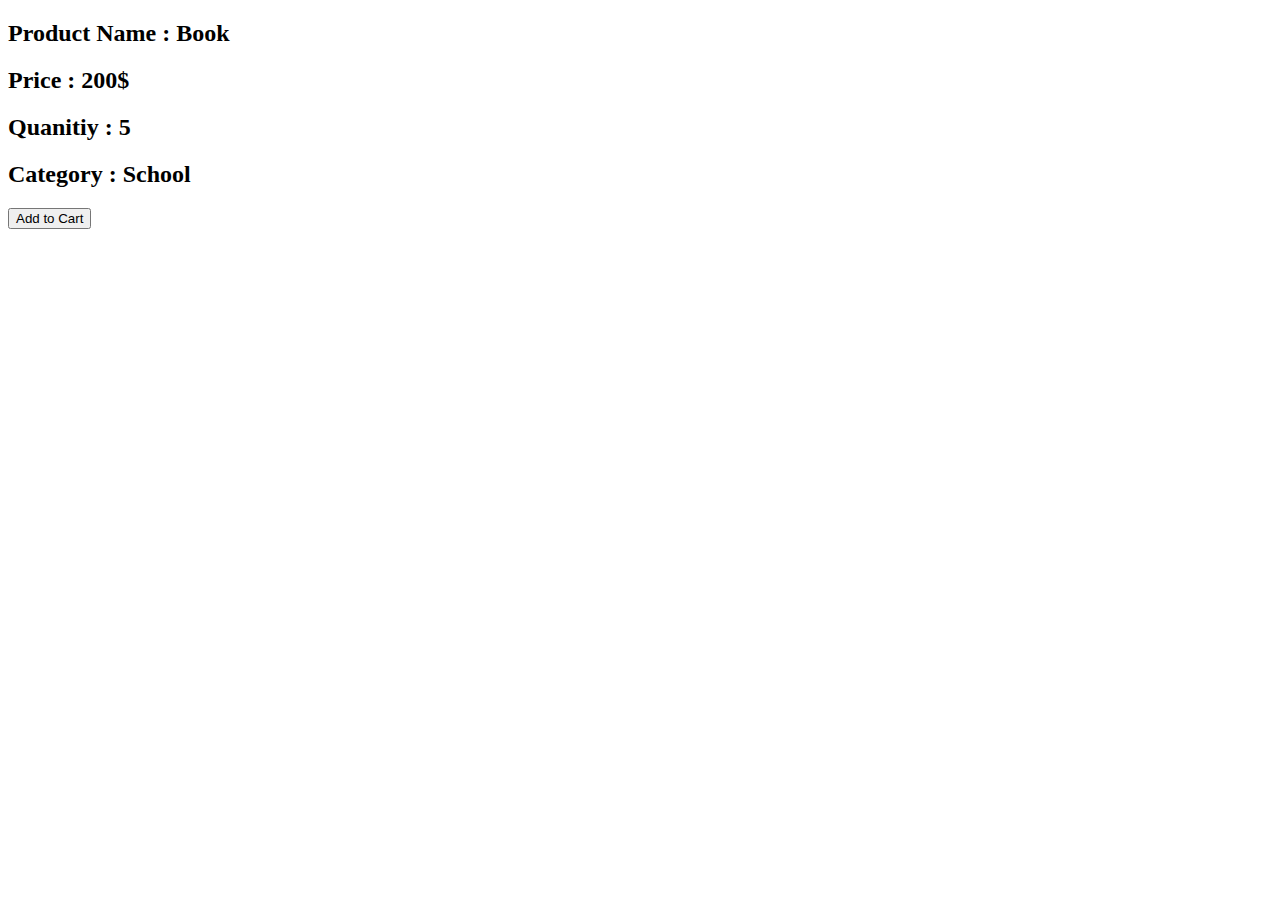
==== productDetiales/index.html @ 98ba7dc9 "deploy2" ====
<!DOCTYPE html>
<html lang="en">
<head>
    <meta charset="UTF-8">
    <meta name="viewport" content="width=device-width, initial-scale=1.0">
    <title>Document</title>
</head>
<body>
    <div >
        <div>
  
        </div>
        <div>
            <div>
                <h2>Product Name : <span> Book </span> </h2>
                <h2>Price : <span>200$</span></h2>
                <h2>Quanitiy : <span>5</span></h2>
                <h2>Category : <span>School</span></h2>
            </div>

            <button>
                Add to Cart
            </button>
        </div>
    </div>
</body>
</html>
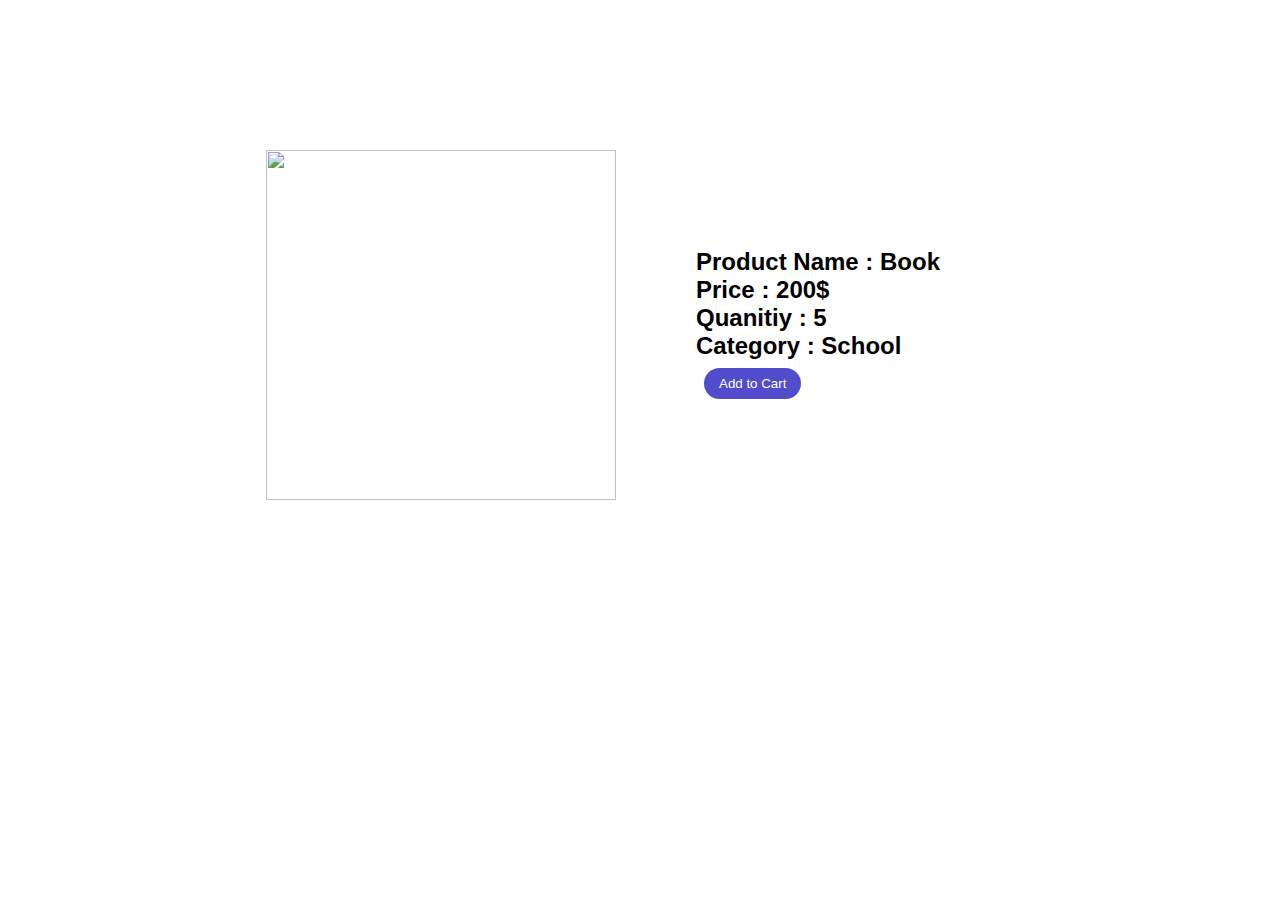
==== commit 1fbec046: "commit for login" ====
--- a/productDetiales/index.html
+++ b/productDetiales/index.html
@@ -3,14 +3,16 @@
 <head>
     <meta charset="UTF-8">
     <meta name="viewport" content="width=device-width, initial-scale=1.0">
+    <link rel="stylesheet" href="style.css">
+    <link rel="stylesheet" href="../shared/shared.css">
     <title>Document</title>
 </head>
 <body>
-    <div >
-        <div>
-  
+    <div id="main-container">
+        <div id="image-container">
+  <img id="img" src="https://storage.googleapis.com/fir-auth-1c3bc.appspot.com/1692947383286-714WUJlhbLS._SL1500_.jpg" alt="">
         </div>
-        <div>
+        <div id="text-contianer">
             <div>
                 <h2>Product Name : <span> Book </span> </h2>
                 <h2>Price : <span>200$</span></h2>
@@ -18,7 +20,7 @@
                 <h2>Category : <span>School</span></h2>
             </div>
 
-            <button>
+            <button id="btn">
                 Add to Cart
             </button>
         </div>
--- a/productDetiales/style.css
+++ b/productDetiales/style.css
@@ -0,0 +1,51 @@
+*{
+    margin: 0;
+    padding: 0;
+    box-sizing: border-box;
+    font-family: Arial, Helvetica, sans-serif;
+}
+body{
+    display: flex;
+     justify-content: center;
+     align-items: center;
+
+     
+}
+#main-container
+{
+    margin-top: 150px;
+    display: grid;
+    grid-template-columns:repeat(2,minmax(0,1fr)) ;
+    column-gap: 3em;
+    align-items: center;
+}
+
+#img{
+    width: 350px;
+    height: 350px;
+}
+
+#text-contianer
+{
+    padding: 2em;
+}
+
+#btn{
+    margin: 8px;
+    padding-left: 15px;
+    padding-right: 15px;
+    padding-top: 8px;
+    padding-bottom: 8px;
+    background-color: var(--primary-color);
+    color: white;
+    border-radius: 18px;
+    border: none;
+    transition: ease-in-out 1s;
+}
+
+#btn:hover{
+    color: black;
+    background-color: white;
+}
+
+
--- a/shared/shared.css
+++ b/shared/shared.css
@@ -0,0 +1,11 @@
+:root{
+    --padding-x :12px;
+    --padding-y :8px;
+    --primary-color :#524bcc;
+    --background-color: #cccc;
+
+}
+
+
+/*     padding: 40px;
+    box-shadow: 0px 10px 25px #00000017; */